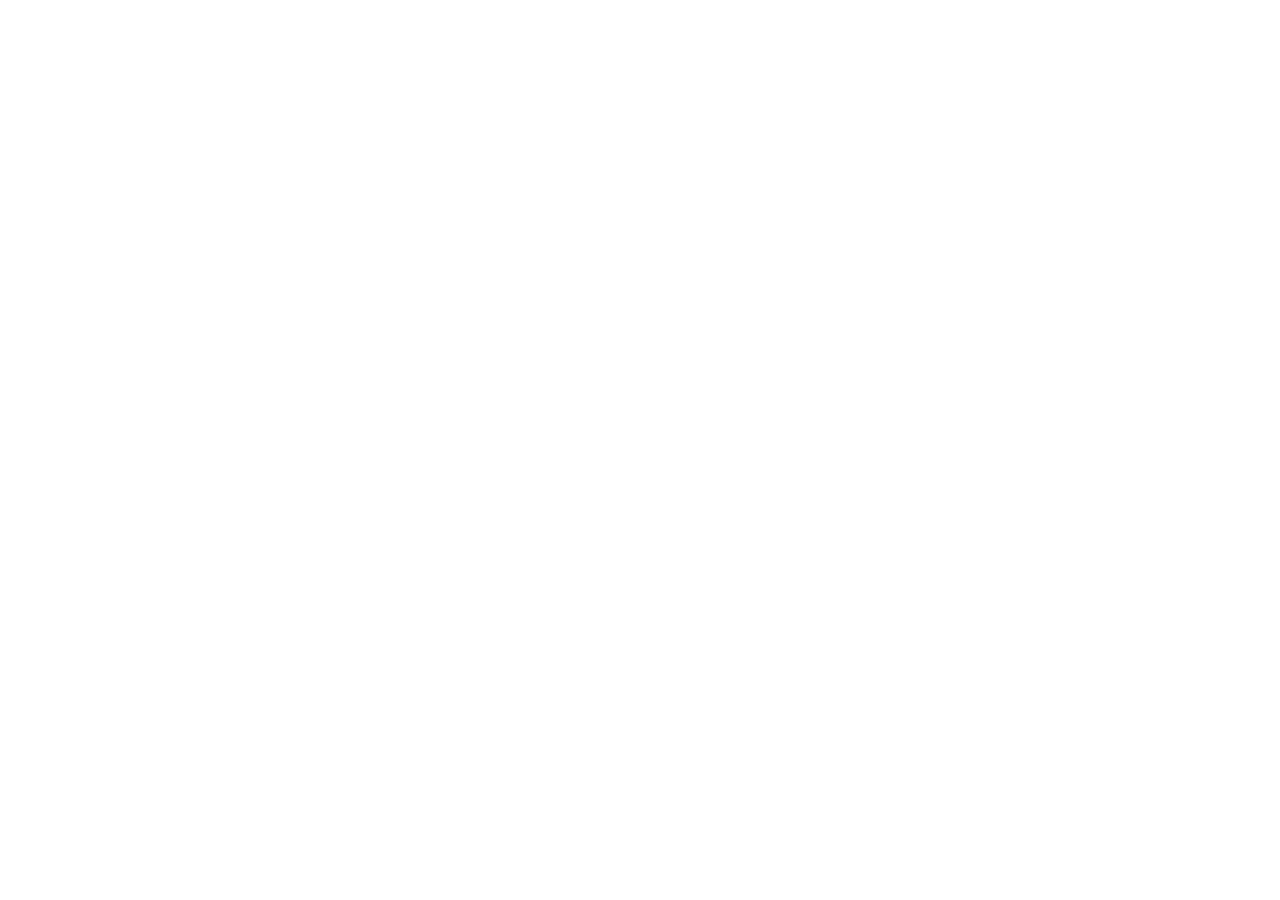
==== index.html @ b28fe8ae "[skip lovable] Use tech stack vite_react_shadcn_ts_20250728_minor" ====
<!doctype html>
<html lang="en">
  <head>
    <meta charset="UTF-8" />
    <meta name="viewport" content="width=device-width, initial-scale=1.0" />
    <title>carbon-coin-quest</title>
    <meta name="description" content="Lovable Generated Project" />
    <meta name="author" content="Lovable" />

    <meta property="og:title" content="carbon-coin-quest" />
    <meta property="og:description" content="Lovable Generated Project" />
    <meta property="og:type" content="website" />
    <meta property="og:image" content="https://lovable.dev/opengraph-image-p98pqg.png" />

    <meta name="twitter:card" content="summary_large_image" />
    <meta name="twitter:site" content="@lovable_dev" />
    <meta name="twitter:image" content="https://lovable.dev/opengraph-image-p98pqg.png" />
  </head>

  <body>
    <div id="root"></div>
    <script type="module" src="/src/main.tsx"></script>
  </body>
</html>
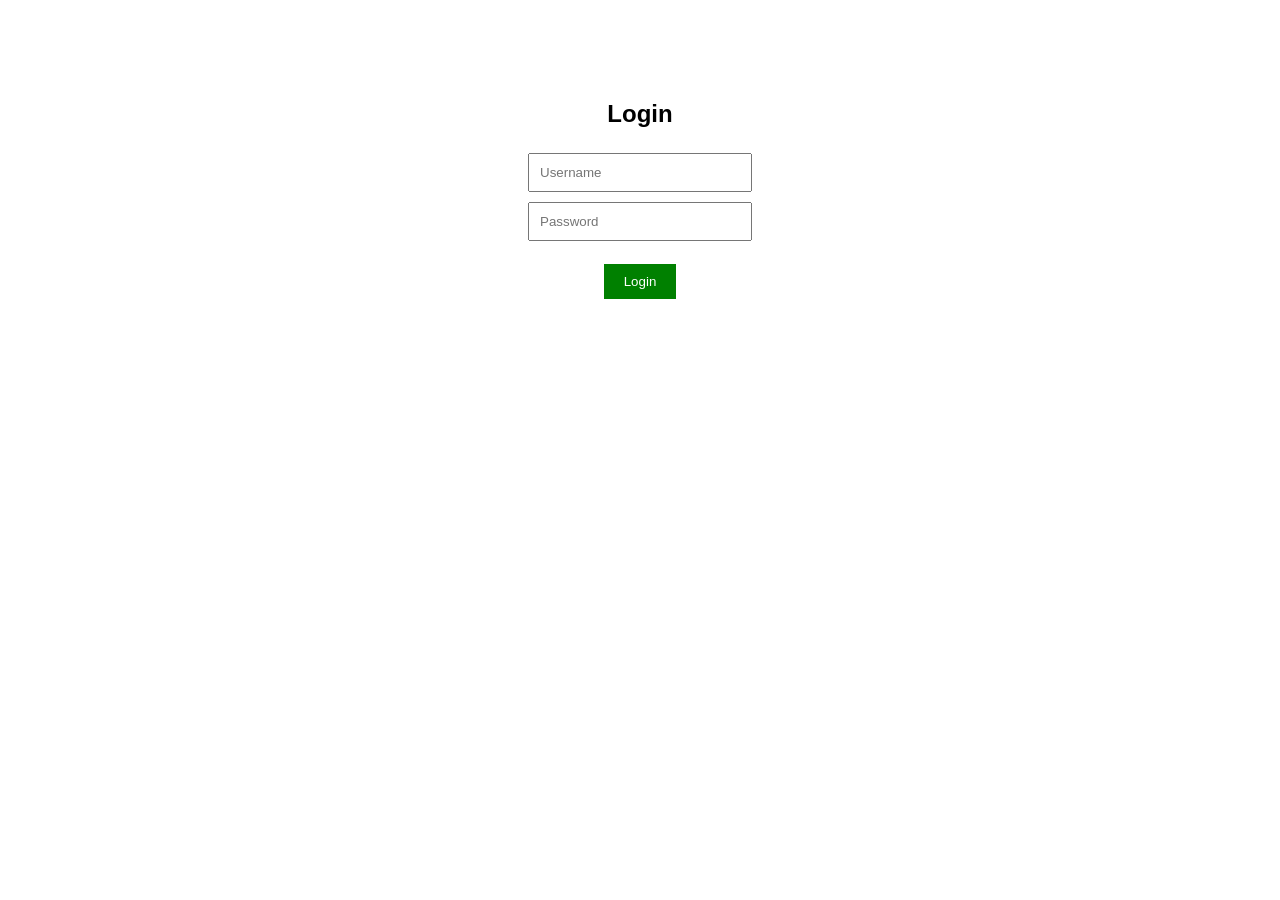
==== commit 7d334fd2: "Update index.html" ====
--- a/index.html
+++ b/index.html
@@ -1,24 +1,51 @@
-<!doctype html>
-<html lang="en">
-  <head>
-    <meta charset="UTF-8" />
-    <meta name="viewport" content="width=device-width, initial-scale=1.0" />
-    <title>carbon-coin-quest</title>
-    <meta name="description" content="Lovable Generated Project" />
-    <meta name="author" content="Lovable" />
+<!DOCTYPE html>
+<html>
+<head>
+  <title>Login - Carbon Footprint</title>
+  <style>
+    body {
+      font-family: Arial;
+      text-align: center;
+      margin-top: 100px;
+    }
+    input {
+      padding: 10px;
+      margin: 5px;
+      width: 200px;
+    }
+    button {
+      padding: 10px 20px;
+      background-color: green;
+      color: white;
+      border: none;
+    }
+  </style>
+</head>
+<body>
 
-    <meta property="og:title" content="carbon-coin-quest" />
-    <meta property="og:description" content="Lovable Generated Project" />
-    <meta property="og:type" content="website" />
-    <meta property="og:image" content="https://lovable.dev/opengraph-image-p98pqg.png" />
+  <h2>Login</h2>
 
-    <meta name="twitter:card" content="summary_large_image" />
-    <meta name="twitter:site" content="@lovable_dev" />
-    <meta name="twitter:image" content="https://lovable.dev/opengraph-image-p98pqg.png" />
-  </head>
+  <input type="text" id="username" placeholder="Username"><br>
+  <input type="password" id="password" placeholder="Password"><br><br>
 
-  <body>
-    <div id="root"></div>
-    <script type="module" src="/src/main.tsx"></script>
-  </body>
+  <button onclick="login()">Login</button>
+
+  <p id="message"></p>
+
+  <script>
+    function login() {
+      var user = document.getElementById("username").value;
+      var pass = document.getElementById("password").value;
+
+      // Demo credentials
+      if (user === "admin" && pass === "1234") {
+        document.getElementById("message").innerHTML = "Login Successful!";
+        window.location.href = "home.html"; // redirect
+      } else {
+        document.getElementById("message").innerHTML = "Invalid Username or Password";
+      }
+    }
+  </script>
+
+</body>
 </html>
